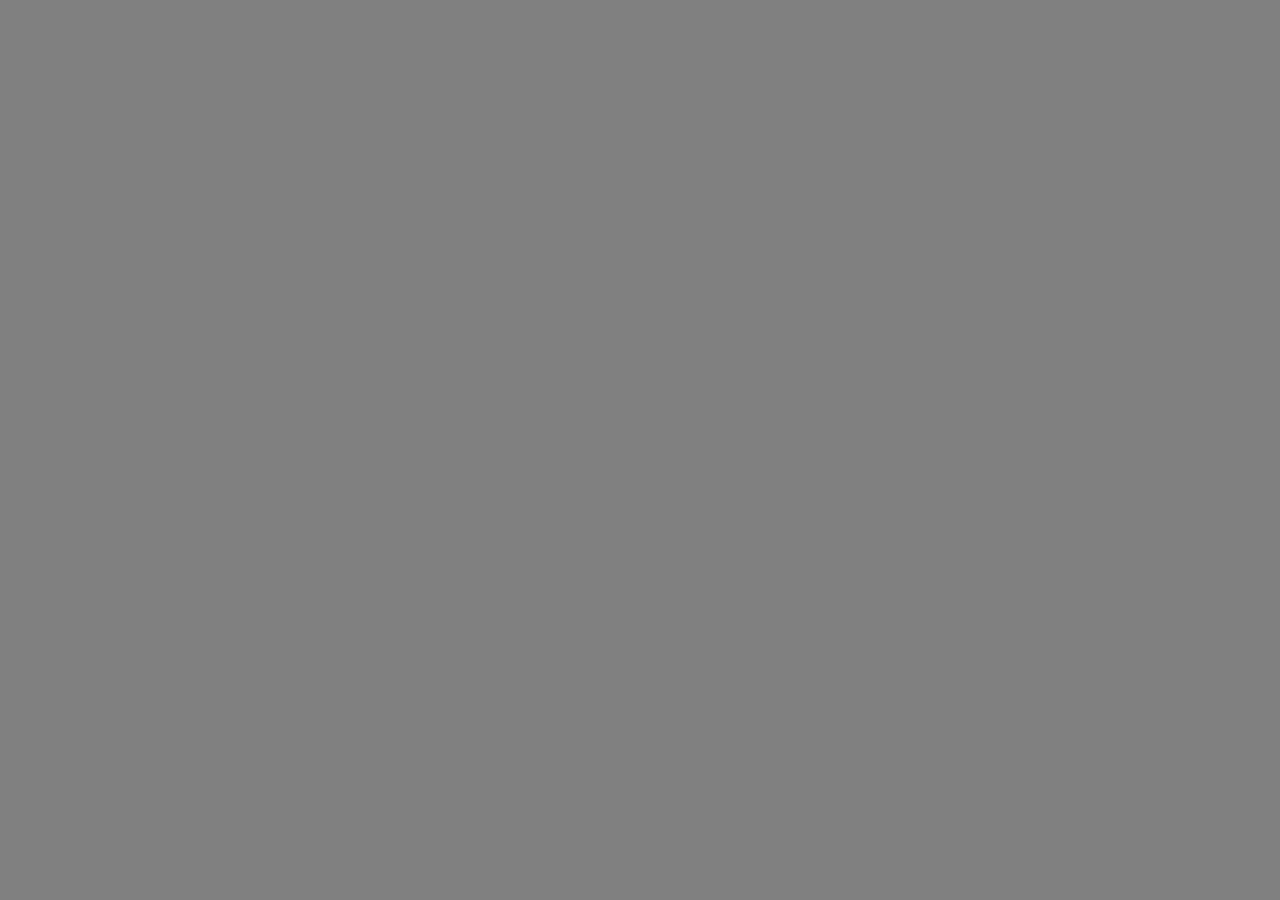
==== index.html @ 5854d640 "start up" ====
<!DOCTYPE html>
<html lang="en">
<head>
    <meta charset="UTF-8">
    <meta name="viewport" content="width=device-width, initial-scale=1.0">
   <link rel="stylesheet" href="style.css">
    <script src="scripts.js" defer></script>
    <title>Document</title>
</head>
<body>
  
    <!-- <a href="detail.html?id=1"> se detajler</a>
    <a href="detail.html?id=2"> se detajler</a>
    <a href="detail.html?id=3"> se detajler</a>
    <a href="detail.html?id=4"> se detajler</a>
    <a href="detail.html?id=5"> se detajler</a>
    <a href="detail.html?id=6"> se detajler</a>
    <a href="detail.html?id=7"> se detajler</a>
    <a href="detail.html?id=8"> se detajler</a> -->
   
</body>
</html>
---- style.css ----
* {
    margin: 0;
    padding: 0;
    box-sizing: border-box;
}

img {
    width: 100%;
    height: 100%;
    object-fit: cover;
}
/* --------------------------------------- */

.wrapper {
    width: 100%;
    height: 100vh;
    background-color: grey;

    display: grid;
    grid-template-columns: [fullw-start]1.5rem [content-start]repeat(4, 1fr)[content-end] 1.5rem[fullw-end];
} ;



main
 {
    display: grid;
    grid-template-columns: subgrid;
    grid-column: fullw;
}


main>*
 {
    display: grid;
    grid-template-columns: subgrid;
       grid-column: content;
 }
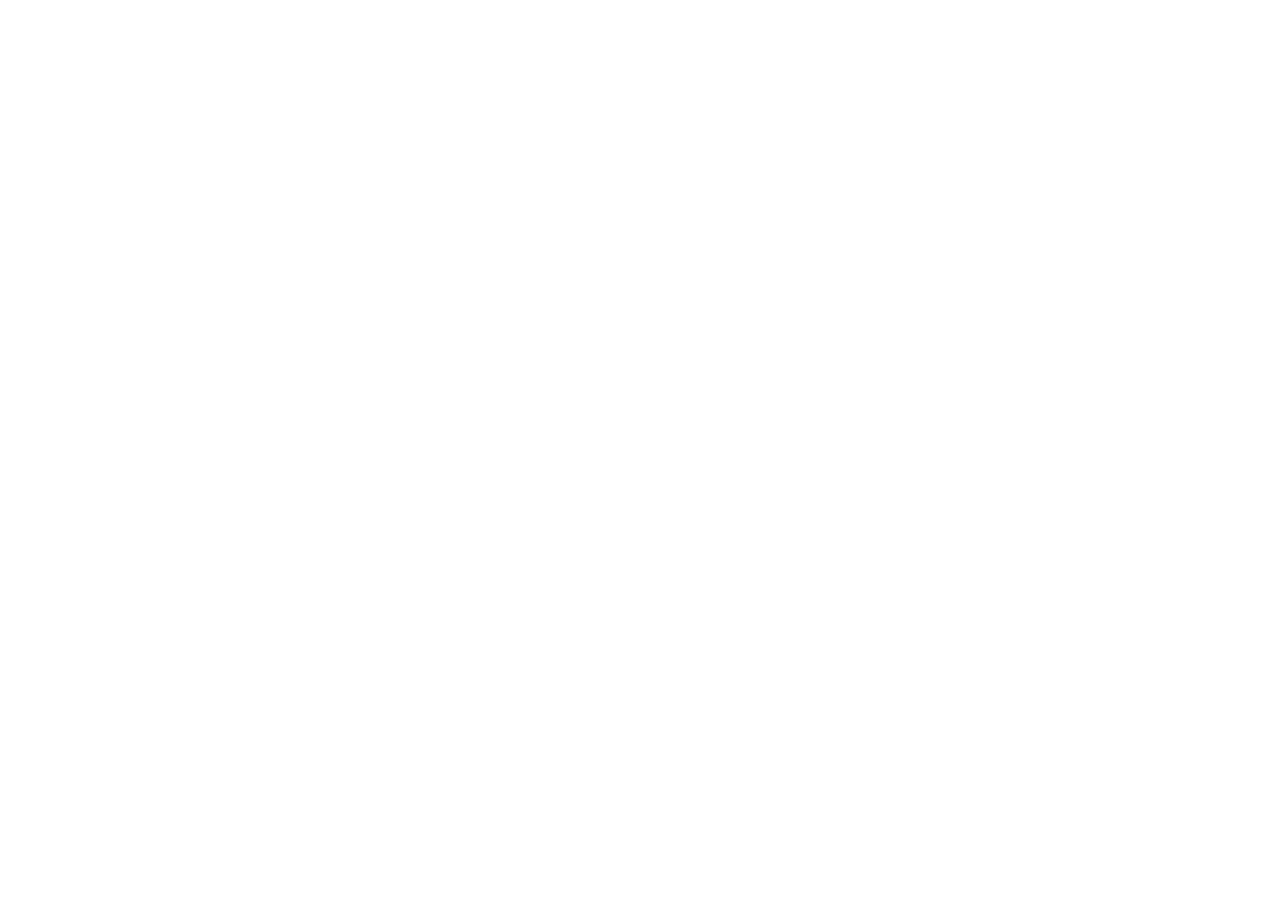
==== commit d7f86497: "working version" ====
--- a/index.html
+++ b/index.html
@@ -3,20 +3,18 @@
 <head>
     <meta charset="UTF-8">
     <meta name="viewport" content="width=device-width, initial-scale=1.0">
+    <script src="localstorage.js" defer></script>
+    <script src="index.js" defer></script>
    <link rel="stylesheet" href="style.css">
-    <script src="scripts.js" defer></script>
+
     <title>Document</title>
 </head>
 <body>
   
-    <!-- <a href="detail.html?id=1"> se detajler</a>
-    <a href="detail.html?id=2"> se detajler</a>
-    <a href="detail.html?id=3"> se detajler</a>
-    <a href="detail.html?id=4"> se detajler</a>
-    <a href="detail.html?id=5"> se detajler</a>
-    <a href="detail.html?id=6"> se detajler</a>
-    <a href="detail.html?id=7"> se detajler</a>
-    <a href="detail.html?id=8"> se detajler</a> -->
+    <div id="root"></div>
+
+   
+
    
 </body>
 </html>--- a/style.css
+++ b/style.css
@@ -10,7 +10,7 @@
     object-fit: cover;
 }
 /* --------------------------------------- */
-
+/* 
 .wrapper {
     width: 100%;
     height: 100vh;
@@ -35,4 +35,36 @@
     display: grid;
     grid-template-columns: subgrid;
        grid-column: content;
+ } */
+
+ .section-thumbs {
+    display: grid;
+    grid-template-columns: repeat(4, 1fr);
+    gap: 3rem;
+    margin: 4rem;
+ 
+ }
+
+.card {
+    background-color: aqua;
+}
+
+
+ .card__link {
+    text-decoration: none;
+   
+ }
+
+ .card__favoritebtn--selected {
+    background-color: red;
+ }
+
+
+.destination__image {
+    width: 50vw;
+    height: 100vh;
+}
+
+ .selected-destination {
+    display: flex;
  }